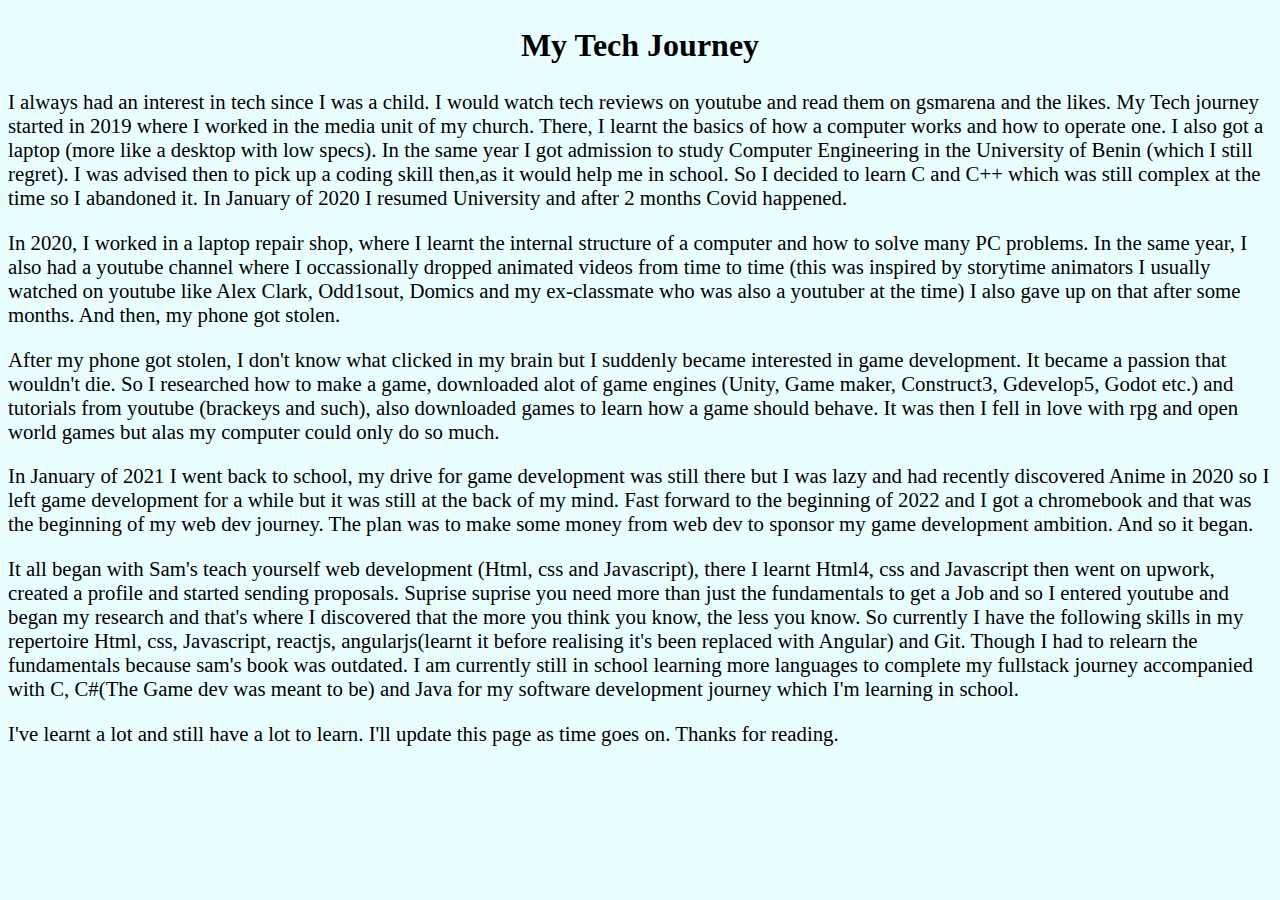
==== content/about.html @ fc0591b0 "added the about page" ====
<!DOCTYPE html>
<html lang="en">
<head>
    <meta charset="UTF-8">
    <meta name="viewport" content="width=device-width, initial-scale=1.0">
    <title>About</title>
    <link rel="shortcut icon" href="/images/icons/icons8-about-100 .ico" type="image/x-icon">
    <style>
        body{
            background-color: rgb(233, 255, 255);
        }
        h2{
            text-align: center;
            font-size: 2em;
        }
        p{
            font-size: 1.3em;
        }
    </style>
</head>
<body>
    <h2>My Tech Journey</h2>
    <p>I always had an interest in tech since I was a child. I would watch tech reviews on youtube and read them on gsmarena and the likes. My Tech journey started in 2019 where I worked in the media unit of my church. There, I learnt the basics of how a computer works and how to operate one. I also got a laptop (more like a desktop with low specs). In the same year I got admission to study Computer Engineering in the University of Benin (which I still regret). I was advised then to pick up a coding skill then,as it would help me in school. So I decided to learn C and C++ which was still complex at the time so I abandoned it. In January of 2020 I resumed University and after 2 months Covid happened.</p>
    <p>In 2020, I worked in a laptop repair shop, where I learnt the internal structure of a computer and how to solve many PC problems. In the same year, I also had a youtube channel where I occassionally dropped animated videos from time to time (this was inspired by storytime animators I usually watched on youtube like Alex Clark, Odd1sout, Domics and my ex-classmate who was also a youtuber at the time) I also gave up on that after some months. And then, my phone got stolen.</p>
    <p>After my phone got stolen, I don't know what clicked in my brain but I suddenly became interested in game development. It became a passion that wouldn't die. So I researched how to make a game, downloaded alot of game engines (Unity, Game maker, Construct3, Gdevelop5, Godot etc.) and tutorials from youtube (brackeys and such), also downloaded games to learn how a game should behave. It was then I fell in love with rpg and open world games but alas my computer could only do so much.</p>
    <p>In January of 2021 I went back to school, my drive for game development was still there but I was lazy and had recently discovered Anime in 2020 so I left game development for a while but it was still at the back of my mind. Fast forward to the beginning of 2022 and I got a chromebook and that was the beginning of my web dev journey. The plan was to make some money from web dev to sponsor my game development ambition. And so it began.</p>
    <p>It all began with Sam's teach yourself web development (Html, css and Javascript), there I learnt Html4, css and Javascript then went on upwork, created a profile and started sending proposals. Suprise suprise you need more than just the fundamentals to get a Job and so I entered youtube and began my research and that's where I discovered that the more you think you know, the less you know. So currently I have the following skills in my repertoire Html, css, Javascript, reactjs, angularjs(learnt it before realising it's been replaced with Angular) and Git. Though I had to relearn the fundamentals because sam's book was outdated. I am currently still in school learning more languages to complete my fullstack journey accompanied with C, C#(The Game dev was meant to be) and Java for my software development journey which I'm learning in school.</p>
    <p>I've learnt a lot and still have a lot to learn. I'll update this page as time goes on. Thanks for reading.</p>
</body>
</html>
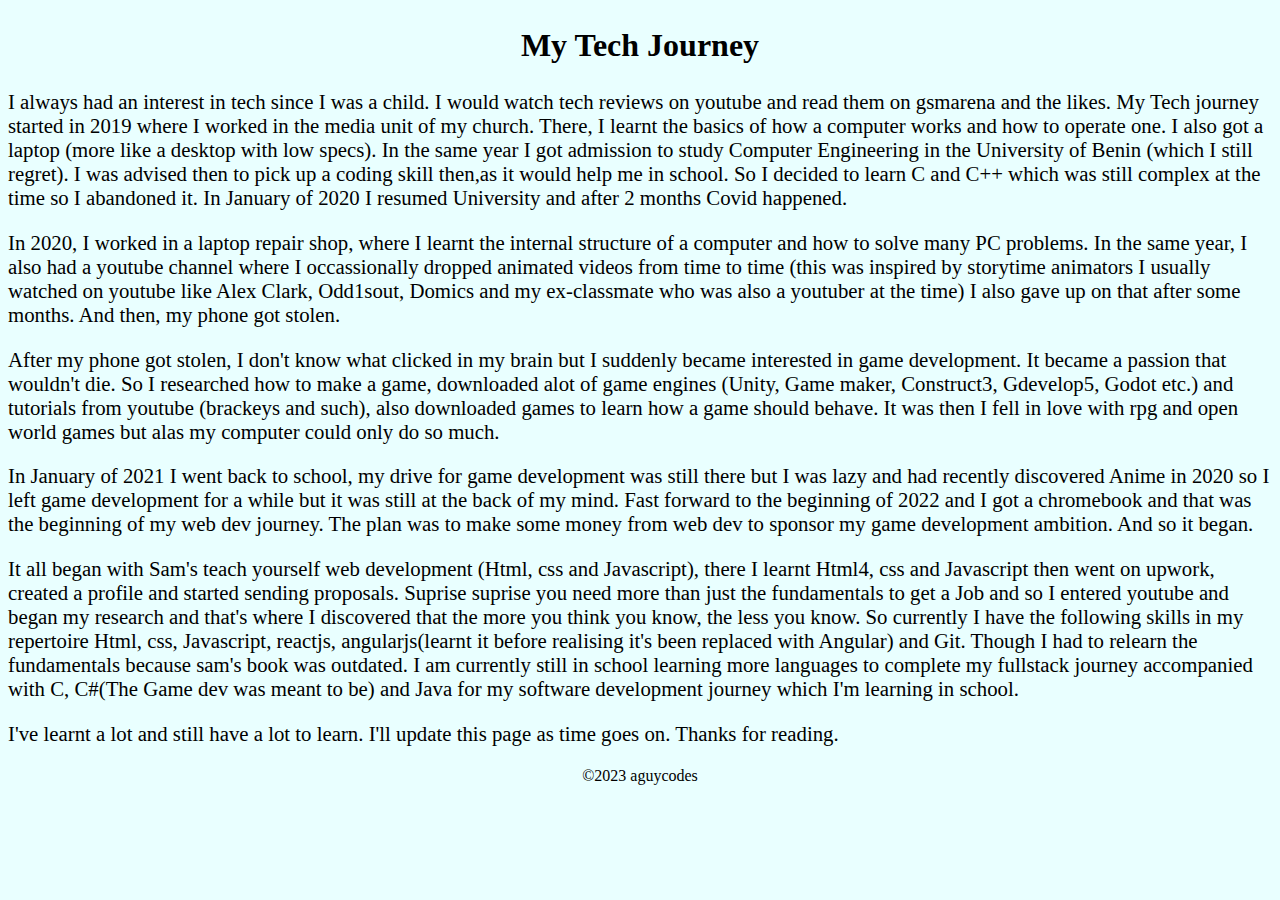
==== commit da8ad848: "imported fonts" ====
--- a/content/about.html
+++ b/content/about.html
@@ -16,6 +16,9 @@
         p{
             font-size: 1.3em;
         }
+        footer{
+            text-align: center;
+        }
     </style>
 </head>
 <body>
@@ -26,5 +29,6 @@
     <p>In January of 2021 I went back to school, my drive for game development was still there but I was lazy and had recently discovered Anime in 2020 so I left game development for a while but it was still at the back of my mind. Fast forward to the beginning of 2022 and I got a chromebook and that was the beginning of my web dev journey. The plan was to make some money from web dev to sponsor my game development ambition. And so it began.</p>
     <p>It all began with Sam's teach yourself web development (Html, css and Javascript), there I learnt Html4, css and Javascript then went on upwork, created a profile and started sending proposals. Suprise suprise you need more than just the fundamentals to get a Job and so I entered youtube and began my research and that's where I discovered that the more you think you know, the less you know. So currently I have the following skills in my repertoire Html, css, Javascript, reactjs, angularjs(learnt it before realising it's been replaced with Angular) and Git. Though I had to relearn the fundamentals because sam's book was outdated. I am currently still in school learning more languages to complete my fullstack journey accompanied with C, C#(The Game dev was meant to be) and Java for my software development journey which I'm learning in school.</p>
     <p>I've learnt a lot and still have a lot to learn. I'll update this page as time goes on. Thanks for reading.</p>
+    <footer>&copy;2023 aguycodes</footer>
 </body>
 </html>